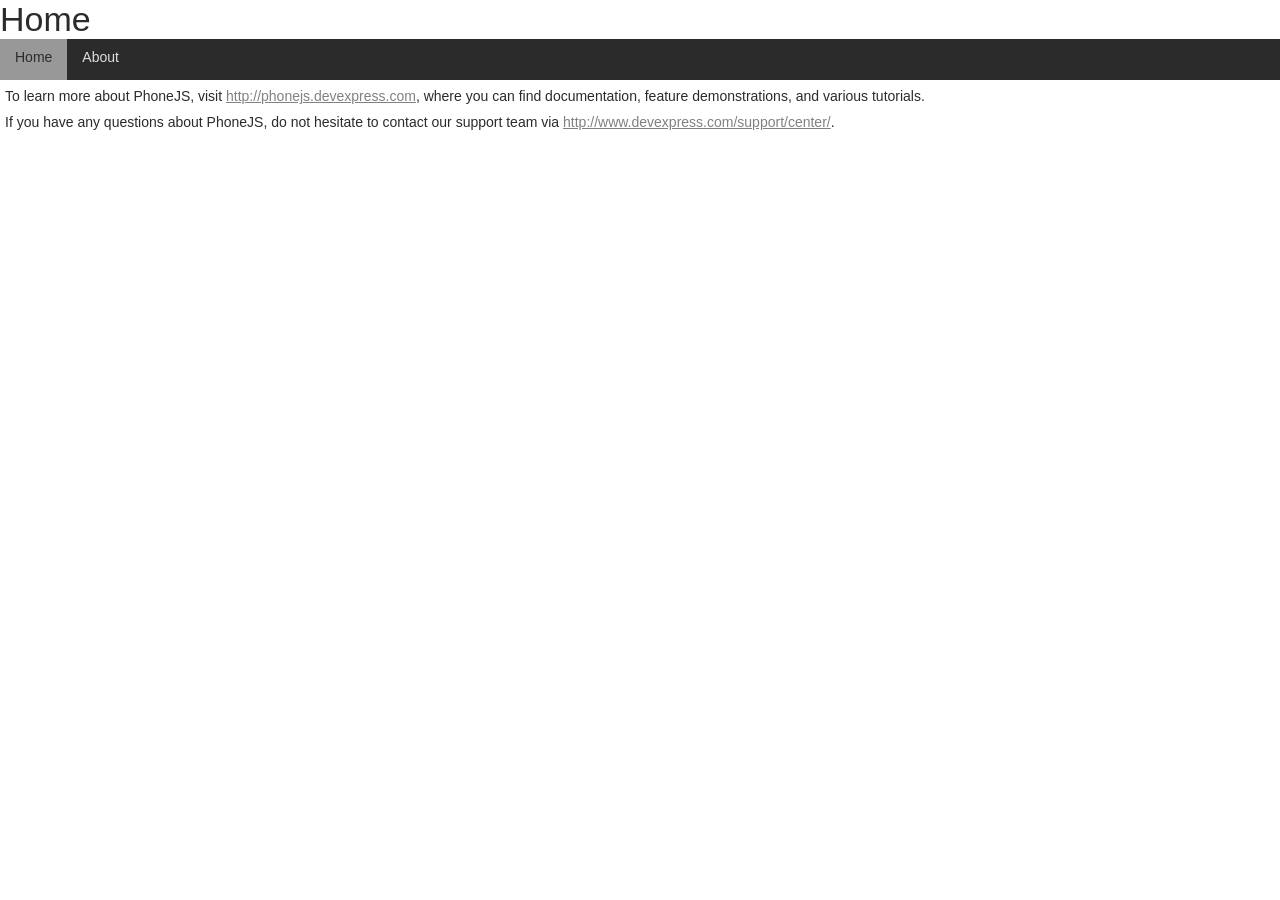
==== index.html @ 6acafb1c "Step0 Application template" ====
<!DOCTYPE html>
<html>
<head>
    <title>MyApp</title>
        
    <meta charset="utf-8" />
    <meta http-equiv="X-UA-Compatible" content="IE=edge,chrome=1" />
    <meta name="apple-mobile-web-app-capable" content="yes" />
    <meta name="viewport" content="width=device-width, initial-scale=1.0, maximum-scale=1.0" />

    <!-- This script is added by PhoneGap build -->
    <!-- <script type="text/javascript" src="cordova.js"></script> -->
    
    <script type="text/javascript" src="js/jquery-1.9.1.min.js"></script>
    <script type="text/javascript" src="js/knockout-2.2.1.js"></script>
    <script type="text/javascript" src="js/globalize.min.js"></script>

    <script type="text/javascript" src="js/dx.phonejs.js"></script>
    
	<link rel="stylesheet" type="text/css" href="css/dx.common.css" />
    <link rel="stylesheet" type="text/css" href="css/dx.ios.default.css" />
    <link rel="stylesheet" type="text/css" href="css/dx.android.holo-dark.css" />
    <link rel="stylesheet" type="text/css" href="css/dx.desktop.default.css" />

    <!-- App -->
    <link rel="stylesheet" type="text/css" href="index.css" />
    <script type="text/javascript" src="index.js"></script>    

    <!-- Layouts -->
    <script type="text/javascript" src="layouts/Navbar/NavbarLayout.js"></script>
    <link rel="stylesheet" type="text/css" href="layouts/Navbar/NavbarLayout.css" />
    <link rel="dx-template" type="text/html" href="layouts/Navbar/NavbarLayout.html"/>

    <!-- App views -->
    <link rel="stylesheet" type="text/css" href="views/home.css" />
    <script type="text/javascript" src="views/home.js"></script>
    <link rel="dx-template" type="text/html" href="views/home.html"/>
    <link rel="dx-template" type="text/html" href="views/about.html"/>
</head>
<body>
    <div class="dx-viewport"></div>
</body>
</html>
---- css/dx.common.css ----
/* 
* DevExpress PhoneJS
* Version: 13.1.2
* Build date: May 27, 2013
*
* Copyright (c) 2012 - 2013 Developer Express Inc. ALL RIGHTS RESERVED
* EULA: http://phonejs.devexpress.com/EULA
*/
html, body, div, span, applet, object, iframe, h1, h2, h3, h4, h5, h6, p, blockquote, pre, a, abbr, acronym, address, big, cite, code, del, dfn, em, font, img, ins, kbd, q, s, samp, small, strike, strong, sub, sup, tt, var, b, u, i, center, dl, dt, dd, ol, ul, li, fieldset, form, label, legend, table, caption, tbody, tfoot, thead, tr, th, td
{
  font-size: 100%;
  margin: 0;
  padding: 0;
  border: 0;
  outline: 0;
  background: transparent;
}
html, body
{
  width: 100%;
  height: 100%;
  -webkit-user-select: none;
  -moz-user-select: none;
  -ms-user-select: none;
  -o-user-select: none;
  user-select: none;
}
body
{
  background: #fff;
}
.dx-viewport
{
  width: 100%;
  height: 100%;
}
blockquote, q
{
  quotes: none;
}
a
{
  color: #818181;
}
:focus
{
  outline: 0;
}
ins
{
  text-decoration: none;
}
del
{
  text-decoration: line-through;
}
table
{
  border-collapse: collapse;
  border-spacing: 0;
}
article, aside, details, figcaption, figure, footer, header, hgroup, menu, nav, section
{
  display: block;
}
.dx-transition-inner-wrapper
{
  position: absolute;
  overflow: hidden;
}
.dx-transition-outer-wrapper
{
  position: relative;
  overflow: hidden;
}
.dx-transition-inner-wrapper>*
{
  height: 100%;
}
.dx-clearfix:before, .dx-clearfix:after
{
  display: table;
  line-height: 0;
  content: "";
}
.dx-clearfix:after
{
  clear: both;
}
.dx-translate-disabled
{
  -webkit-transform: none !important;
  -moz-transform: none !important;
  -ms-transform: none !important;
  -o-transform: none !important;
  transform: none !important;
}
.dx-hidden-input
{
  position: fixed;
  left: -10px;
  top: -10px;
  width: 0;
  height: 0;
}
.dx-user-select
{
  -webkit-user-select: text;
  -moz-user-select: text;
  -ms-user-select: text;
  -o-user-select: text;
  user-select: text;
}
.dx-widget
{
  padding: 0;
  -webkit-touch-callout: none;
  -webkit-tap-highlight-color: rgba(0,0,0,0);
  -ms-content-zooming: none;
  -webkit-text-size-adjust: none;
}
.dx-widget.dx-state-invisible
{
  display: none !important;
}
.dx-fieldset
{
  margin-bottom: 20px;
}
.dx-fieldset .dx-field
{
  padding: .4em;
  position: relative;
}
.dx-fieldset .dx-field:before, .dx-fieldset .dx-field:after
{
  display: table;
  line-height: 0;
  content: "";
}
.dx-fieldset .dx-field:after
{
  clear: both;
}
.dx-fieldset .dx-field-label
{
  float: left;
  width: 40%;
  text-overflow: ellipsis;
  white-space: nowrap;
  overflow: hidden;
}
.dx-fieldset .dx-field-value
{
  float: right;
  width: 60%;
  text-overflow: ellipsis;
  white-space: nowrap;
  overflow: hidden;
  margin: 0;
}
.dx-button
{
  display: inline-block;
  margin: 1px 0;
  cursor: pointer;
  text-align: center;
  vertical-align: middle;
  max-width: 100%;
  -webkit-user-select: none;
  -moz-user-select: none;
  -ms-user-select: none;
  -o-user-select: none;
  user-select: none;
  -webkit-user-drag: none;
  -moz-user-drag: none;
  -ms-user-drag: none;
  -o-user-drag: none;
  user-drag: none;
}
.dx-button .dx-button-content
{
  text-overflow: ellipsis;
  overflow: hidden;
  max-height: 100%;
}
.dx-button.dx-state-disabled
{
  cursor: default;
}
.dx-button .dx-button-link
{
  text-decoration: none;
}
.dx-button .dx-icon
{
  display: inline-block;
  vertical-align: middle;
}
.dx-button .dx-button-text
{
  display: inline;
  vertical-align: middle;
}
.dx-scrollable
{
  height: 100%;
}
.dx-scrollable-container
{
  position: relative;
  overflow: hidden;
  width: 100%;
  height: 100%;
  -ms-touch-action: none;
  -webkit-tap-highlight-color: transparent;
}
.dx-scrollable-content
{
  position: relative;
  min-height: 100%;
  -webkit-backface-visibility: hidden;
  -webkit-transform: translate3d(0,0,0);
}
.dx-scrollable-content:before, .dx-scrollable-content:after
{
  display: table;
  line-height: 0;
  content: "";
}
.dx-scrollable-content:after
{
  clear: both;
}
.dx-scrollable-content-horizontal
{
  float: left;
  display: block;
}
.dx-scrollable-scrollbar
{
  position: absolute;
}
.dx-scrollable-scroll
{
  position: relative;
  -webkit-backface-visibility: hidden;
  -webkit-transform: translate3d(0,0,0);
}
.dx-scrollable-scrollbar-vertical
{
  top: 0;
  right: 0;
  width: 9px;
}
.dx-scrollable-scrollbar-horizontal
{
  left: 0;
  bottom: 0;
  height: 9px;
}
.dx-scrollable-scrollbar.dx-state-disabled
{
  display: none;
}
.dx-swipeable
{
  -webkit-user-select: none;
  -moz-user-select: none;
  -ms-user-select: none;
  -o-user-select: none;
  user-select: none;
}
.dx-scrollview-pull-down
{
  width: 100%;
  height: 50px;
  padding-top: 30px;
  top: -80px;
  overflow: hidden;
  -webkit-user-select: none;
  -moz-user-select: none;
  -ms-user-select: none;
  -o-user-select: none;
  user-select: none;
  -webkit-user-drag: none;
  -moz-user-drag: none;
  -ms-user-drag: none;
  -o-user-drag: none;
  user-drag: none;
}
.dx-scrollview-pull-down.dx-scrollview-pull-down-loading .dx-scrollview-pull-down-image
{
  display: none;
}
.dx-scrollview-pull-down.dx-scrollview-pull-down-loading .dx-scrollview-pull-down-indicator
{
  display: inline-block;
  margin: 0 40px;
  width: 20px;
  height: 23px;
  line-height: 30px;
  padding-top: 7px;
  -webkit-user-select: none;
  -moz-user-select: none;
  -ms-user-select: none;
  -o-user-select: none;
  user-select: none;
  -webkit-user-drag: none;
  -moz-user-drag: none;
  -ms-user-drag: none;
  -o-user-drag: none;
  user-drag: none;
}
.dx-scrollview-pull-down .dx-scrollview-pull-down-indicator
{
  display: none;
}
.dx-scrollview-pull-down-image
{
  display: inline-block;
  vertical-align: middle;
  margin: 0 40px;
  width: 20px;
  height: 50px;
  -webkit-user-select: none;
  -moz-user-select: none;
  -ms-user-select: none;
  -o-user-select: none;
  user-select: none;
  -webkit-user-drag: none;
  -moz-user-drag: none;
  -ms-user-drag: none;
  -o-user-drag: none;
  user-drag: none;
  -webkit-transform: translate3d(0,0,0) rotate(0);
  -moz-transform: translate3d(0,0,0) rotate(0);
  -ms-transform: translate3d(0,0,0) rotate(0);
  -o-transform: translate3d(0,0,0) rotate(0);
  transform: translate3d(0,0,0) rotate(0);
  -ms-transform: rotate(0);
  -webkit-transition: -webkit-transform .2s linear;
  -moz-transition: -moz-transform .2s linear;
  -o-transition: -o-transform .2s linear;
  transition: transform .2s linear;
}
.dx-scrollview-pull-down-text
{
  display: inline;
  vertical-align: middle;
  -webkit-user-select: none;
  -moz-user-select: none;
  -ms-user-select: none;
  -o-user-select: none;
  user-select: none;
  -webkit-user-drag: none;
  -moz-user-drag: none;
  -ms-user-drag: none;
  -o-user-drag: none;
  user-drag: none;
}
.dx-scrollview-pull-down-ready .dx-scrollview-pull-down-image
{
  -webkit-transform: translate3d(0,0,0) rotate(-180deg);
  -moz-transform: translate3d(0,0,0) rotate(-180deg);
  -ms-transform: translate3d(0,0,0) rotate(-180deg);
  -o-transform: translate3d(0,0,0) rotate(-180deg);
  transform: translate3d(0,0,0) rotate(-180deg);
  -ms-transform: rotate(-180deg);
}
.dx-scrollview-content
{
  position: relative;
}
.dx-scrollview-content:before, .dx-scrollview-content:after
{
  display: table;
  line-height: 0;
  content: "";
}
.dx-scrollview-content:after
{
  clear: both;
}
.dx-scrollview-scrollbottom .dx-scrollview-scrollbottom-indicator
{
  height: 23px;
  line-height: 30px;
  padding-top: 7px;
  margin: 0 10px;
  -webkit-user-select: none;
  -moz-user-select: none;
  -ms-user-select: none;
  -o-user-select: none;
  user-select: none;
  -webkit-user-drag: none;
  -moz-user-drag: none;
  -ms-user-drag: none;
  -o-user-drag: none;
  user-drag: none;
}
.dx-scrollview-scrollbottom .dx-scrollview-scrollbottom-indicator
{
  display: inline-block;
}
.dx-scrollview-scrollbottom.dx-scrollview-scrollbottom-end .dx-scrollview-scrollbottom-indicator
{
  display: none;
}
.dx-scrollview-scrollbottom-text
{
  display: inline;
  vertical-align: middle;
  -webkit-user-select: none;
  -moz-user-select: none;
  -ms-user-select: none;
  -o-user-select: none;
  user-select: none;
  -webkit-user-drag: none;
  -moz-user-drag: none;
  -ms-user-drag: none;
  -o-user-drag: none;
  user-drag: none;
}
.dx-scrollview-scrollbottom
{
  text-align: center;
  width: 100%;
  padding: 10px 0;
  overflow: hidden;
}
.dx-checkbox
{
  display: inline-block;
  margin: 1px;
  cursor: pointer;
  -webkit-user-select: none;
  -moz-user-select: none;
  -ms-user-select: none;
  -o-user-select: none;
  user-select: none;
  -webkit-user-drag: none;
  -moz-user-drag: none;
  -ms-user-drag: none;
  -o-user-drag: none;
  user-drag: none;
}
.dx-checkbox.dx-state-disabled
{
  cursor: default;
}
.dx-checkbox .dx-checkbox-icon
{
  display: inline-block;
}
.dx-slider
{
  margin: 1px;
  line-height: 0;
  -webkit-user-select: none;
  -moz-user-select: none;
  -ms-user-select: none;
  -o-user-select: none;
  user-select: none;
}
.dx-slider.dx-state-disabled .dx-slider-wrapper
{
  cursor: default;
}
.dx-slider .dx-slider-wrapper
{
  position: relative;
  display: inline-block;
  width: 100%;
  cursor: pointer;
}
.dx-slider .dx-slider-wrapper .dx-slider-range
{
  position: absolute;
  top: 0;
  height: 100%;
  pointer-events: none;
  -webkit-user-drag: none;
  -moz-user-drag: none;
  -ms-user-drag: none;
  -o-user-drag: none;
  user-drag: none;
}
.dx-slider .dx-slider-wrapper .dx-slider-handle
{
  position: absolute;
  top: 0;
  left: 0;
  -webkit-user-drag: none;
  -moz-user-drag: none;
  -ms-user-drag: none;
  -o-user-drag: none;
  user-drag: none;
}
.dx-switch
{
  position: relative;
  display: inline-block;
  overflow: visible;
  margin: 1px;
  cursor: pointer;
  -webkit-user-drag: none;
  -moz-user-drag: none;
  -ms-user-drag: none;
  -o-user-drag: none;
  user-drag: none;
  -webkit-user-select: none;
  -moz-user-select: none;
  -ms-user-select: none;
  -o-user-select: none;
  user-select: none;
}
.dx-switch.dx-state-disabled
{
  cursor: default;
}
.dx-switch .dx-switch-wrapper
{
  overflow: hidden;
  width: 100%;
  height: 100%;
}
.dx-switch .dx-switch-inner
{
  margin-left: -50px;
}
.dx-tabs
{
  text-align: center;
  display: inline-block;
  font-size: 0 !important;
}
.dx-tabs .dx-tab
{
  display: inline-block;
  cursor: pointer;
  position: relative;
  overflow: hidden;
  text-overflow: ellipsis;
  white-space: nowrap;
}
.dx-tabs .dx-tab a
{
  text-decoration: none;
  color: #fff;
  position: absolute;
  top: 0;
  left: 0;
  height: 100%;
  width: 100%;
  background-color: #fff;
  opacity: .001;
}
.dx-tabs .dx-tab .dx-icon
{
  display: block;
  margin: 0 auto;
  -webkit-user-drag: none;
  -moz-user-drag: none;
  -ms-user-drag: none;
  -o-user-drag: none;
  user-drag: none;
}
.dx-tabs .dx-tab .dx-tab-text
{
  display: block;
  text-align: center;
  margin: 0 auto;
  -webkit-user-drag: none;
  -moz-user-drag: none;
  -ms-user-drag: none;
  -o-user-drag: none;
  user-drag: none;
  -webkit-user-select: none;
  -moz-user-select: none;
  -ms-user-select: none;
  -o-user-select: none;
  user-select: none;
}
.dx-map
{
  position: relative;
}
.dx-map .dx-map-container, .dx-map .dx-map-shield
{
  position: absolute;
  top: 0;
  left: 0;
  width: 100%;
  height: 100%;
}
.dx-map .dx-map-shield
{
  opacity: .01;
  background: rgba(0,0,0,.01);
}
.dx-tabs.dx-navbar
{
  width: 100%;
  margin: 0;
  -webkit-user-drag: none;
  -moz-user-drag: none;
  -ms-user-drag: none;
  -o-user-drag: none;
  user-drag: none;
  -webkit-user-select: none;
  -moz-user-select: none;
  -ms-user-select: none;
  -o-user-select: none;
  user-select: none;
}
.dx-tabs.dx-navbar .dx-nav-item
{
  vertical-align: bottom;
}
.dx-tabs.dx-navbar .dx-nav-item a
{
  display: block;
  height: 100%;
  text-decoration: none;
}
.dx-tabs.dx-navbar .dx-nav-item-content
{
  position: relative;
}
.dx-editbox
{
  margin: 1px;
}
.dx-editbox .dx-editbox-input
{
  width: 100%;
  border: 0;
  outline: 0;
  -webkit-appearance: none;
  -webkit-box-sizing: border-box;
  -moz-box-sizing: border-box;
  box-sizing: border-box;
  -webkit-user-select: text;
  -moz-user-select: text;
  -ms-user-select: text;
  -o-user-select: text;
  user-select: text;
}
.dx-editbox .dx-placeholder
{
  position: relative;
}
.dx-editbox .dx-placeholder:before
{
  position: absolute;
  display: block;
  width: 100%;
  height: 100%;
  content: attr(DATA-DX_PLACEHOLDER);
}
.dx-editbox .dx-placeholder.dx-hide:before
{
  display: none;
}
.dx-textarea .dx-editbox-input
{
  resize: none;
  font-family: inherit;
}
.dx-numberbox input[type=number]::-webkit-inner-spin-button
{
  -webkit-appearance: none;
}
.dx-toolbar
{
  position: relative;
  width: 100%;
  overflow: hidden;
  z-index: 1;
}
.dx-toolbar .dx-toolbar-item
{
  display: table-cell;
  padding: 0 5px;
  vertical-align: middle;
}
.dx-toolbar .dx-toolbar-item .dx-tabs
{
  table-layout: auto;
}
.dx-toolbar .dx-toolbar-item img
{
  display: block;
}
.dx-toolbar .dx-toolbar-left, .dx-toolbar .dx-toolbar-right
{
  position: absolute;
}
.dx-toolbar .dx-toolbar-left
{
  left: 0;
}
.dx-toolbar .dx-toolbar-right
{
  right: 0;
}
.dx-toolbar .dx-toolbar-label
{
  -webkit-user-select: none;
  -moz-user-select: none;
  -ms-user-select: none;
  -o-user-select: none;
  user-select: none;
  -webkit-user-drag: none;
  -moz-user-drag: none;
  -ms-user-drag: none;
  -o-user-drag: none;
  user-drag: none;
}
.dx-toolbar .dx-toolbar-center
{
  margin: 0 auto;
  height: 100%;
  text-align: center;
}
.dx-toolbar .dx-toolbar-center, .dx-toolbar .dx-toolbar-left, .dx-toolbar .dx-toolbar-right
{
  display: table;
  top: 0;
  height: 100%;
}
.dx-list
{
  min-height: 3em;
  margin: 0;
}
.dx-list .dx-list-item
{
  cursor: pointer;
  -webkit-backface-visibility: hidden;
}
.dx-list.dx-state-disabled, .dx-list.dx-state-disabled .dx-list-item, .dx-list.dx-state-disabled.dx-list-item
{
  cursor: default;
}
.dx-list .dx-list-next-button
{
  padding: 5px;
  text-align: center;
}
.dx-list .dx-list-next-button .dx-button
{
  padding: 0 3em;
}
.dx-tileview .dx-tile
{
  position: absolute !important;
  -webkit-backface-visibility: hidden;
  -webkit-box-sizing: border-box;
  -moz-box-sizing: border-box;
  box-sizing: border-box;
}
.dx-tileview .dx-tile.dx-state-active
{
  -webkit-transition: -webkit-transform 100ms linear;
  -moz-transition: -moz-transform 100ms linear;
  -o-transition: -o-transform 100ms linear;
  transition: transform 100ms linear;
  -webkit-transform: scale(.96);
  -moz-transform: scale(.96);
  -ms-transform: scale(.96);
  -o-transform: scale(.96);
  transform: scale(.96);
}
.dx-tileview .dx-tiles-wrapper
{
  position: relative;
  height: 1px;
}
.dx-tileview div.dx-scrollable-container
{
  overflow-y: hidden;
}
.dx-overlay
{
  position: absolute;
  z-index: 1000;
  top: 0;
  left: 0;
  -webkit-transform: translate3d(0,0,0);
  -moz-transform: translate3d(0,0,0);
  -ms-transform: translate3d(0,0,0);
  -o-transform: translate3d(0,0,0);
  transform: translate3d(0,0,0);
  -webkit-user-select: none;
  -moz-user-select: none;
  -ms-user-select: none;
  -o-user-select: none;
  user-select: none;
}
.dx-overlay.dx-overlay-modal
{
  width: 100%;
  height: 100%;
}
.dx-overlay.dx-overlay-shader
{
  position: fixed;
  background-color: rgba(128,128,128,.5);
}
.dx-overlay .dx-overlay-content
{
  position: absolute;
  z-index: 1000;
  overflow: hidden;
  -webkit-transform: translate3d(0,0,0);
  -moz-transform: translate3d(0,0,0);
  -ms-transform: translate3d(0,0,0);
  -o-transform: translate3d(0,0,0);
  transform: translate3d(0,0,0);
}
.dx-toast .dx-toast-content
{
  display: inline-block;
  padding: 10px;
  vertical-align: middle;
}
.dx-toast .dx-toast-content .dx-toast-icon
{
  display: inline-block;
  width: 35px;
  height: 35px;
  margin-right: 10px;
  vertical-align: middle;
}
.dx-toast .dx-toast-content .dx-toast-message
{
  display: inline;
  vertical-align: middle;
}
.dx-toast .dx-toast-content.dx-toast-info
{
  background-color: #80b9e4;
}
.dx-toast .dx-toast-content.dx-toast-warning
{
  background-color: #ffb277;
}
.dx-toast .dx-toast-content.dx-toast-error
{
  background-color: #f77;
}
.dx-toast .dx-toast-content.dx-toast-success
{
  background-color: #6ec881;
}
.dx-popup .dx-overlay-content .dx-popup-title
{
  min-height: 19px;
  padding: 10px;
  -webkit-user-drag: none;
  -moz-user-drag: none;
  -ms-user-drag: none;
  -o-user-drag: none;
  user-drag: none;
  -webkit-user-select: none;
  -moz-user-select: none;
  -ms-user-select: none;
  -o-user-select: none;
  user-select: none;
}
.dx-popup .dx-overlay-content .dx-popup-content
{
  padding: 10px;
  -webkit-user-drag: none;
  -moz-user-drag: none;
  -ms-user-drag: none;
  -o-user-drag: none;
  user-drag: none;
  -webkit-user-select: none;
  -moz-user-select: none;
  -ms-user-select: none;
  -o-user-select: none;
  user-select: none;
}
.dx-dialog-root .dx-overlay-shader
{
  background-color: #444;
}
.dx-dialog-root .dx-overlay-content .dx-dialog-content
{
  padding: 0;
}
.dx-dialog-root .dx-overlay-content .dx-dialog-message
{
  padding: 10px 10px 5px 10px;
}
.dx-dialog-root .dx-overlay-content .dx-button:only-child
{
  width: 100%;
}
.dx-gallery
{
  position: relative;
  overflow: hidden;
  width: 100%;
  height: 100%;
}
.dx-gallery .dx-gallery-wrapper
{
  position: relative;
  height: 100%;
}
.dx-gallery .dx-gallery-nav-button-prev, .dx-gallery .dx-gallery-nav-button-next
{
  position: absolute;
  top: 50%;
  cursor: pointer;
  -webkit-user-select: none;
  -moz-user-select: none;
  -ms-user-select: none;
  -o-user-select: none;
  user-select: none;
  background-size: 100%;
}
.dx-gallery.dx-state-disabled .dx-gallery-nav-button-prev, .dx-gallery.dx-state-disabled .dx-gallery-nav-button-next
{
  cursor: default;
}
.dx-gallery .dx-gallery-nav-button-prev
{
  left: 0;
}
.dx-gallery .dx-gallery-nav-button-next
{
  right: 0;
}
.dx-gallery .dx-gallery-item
{
  position: absolute;
  width: 100%;
  height: 100%;
}
.dx-gallery .dx-gallery-indicator
{
  position: absolute;
  bottom: 10px;
  width: 100%;
  height: 10px;
  font-size: 0;
}
.dx-gallery .dx-gallery-indicator-item
{
  display: inline-block;
  height: 10px;
  margin: 0 2px;
}
.dx-lookup
{
  height: 19px;
}
.dx-lookup .dx-lookup-field
{
  cursor: pointer;
  -webkit-box-sizing: border-box;
  -moz-box-sizing: border-box;
  box-sizing: border-box;
  width: 100%;
  height: 100%;
  position: relative;
  text-overflow: ellipsis;
  white-space: nowrap;
  overflow: hidden;
}
.dx-lookup-popup .dx-list-item
{
  cursor: pointer;
}
.dx-lookup-popup .dx-popup-content
{
  position: absolute;
  top: 40px;
  bottom: 40px;
  left: 0;
  right: 0;
}
.dx-lookup-popup.dx-lookup-popup-search .dx-popup-content
{
  bottom: 85px;
}
.dx-overlay-content.dx-action-sheet-popup
{
  -webkit-user-select: none;
  -moz-user-select: none;
  -ms-user-select: none;
  -o-user-select: none;
  user-select: none;
  -webkit-user-drag: none;
  -moz-user-drag: none;
  -ms-user-drag: none;
  -o-user-drag: none;
  user-drag: none;
  padding-top: 0;
  padding-bottom: 0;
}
.dx-overlay-content.dx-action-sheet-popup .dx-button
{
  padding-left: 0;
  padding-right: 0;
  margin-left: 0;
  margin-right: 0;
}
.dx-overlay-content.dx-action-sheet-popup .dx-action-sheet-item, .dx-overlay-content.dx-action-sheet-popup .dx-action-sheet-cancel
{
  width: 100%;
}
.dx-loadindicator
{
  display: inline-block;
  position: relative;
  width: 32px;
  height: 32px;
  overflow: hidden;
}
.dx-loadindicator.dx-loadindicator-small
{
  width: 20px;
  height: 20px;
}
.dx-loadindicator.dx-loadindicator-medium
{
  width: 32px;
  height: 32px;
}
.dx-loadindicator.dx-loadindicator-large
{
  width: 64px;
  height: 64px;
}
.dx-loadpanel-content
{
  padding: 10px;
  border: 1px solid #ccc;
  background: #fefefe;
  filter: alpha(opacity=90);
  -khtml-opacity: .9;
  -moz-opacity: .9;
  opacity: .9;
  -webkit-border-radius: 5px;
  -moz-border-radius: 5px;
  border-radius: 5px;
  -webkit-user-drag: none;
  -moz-user-drag: none;
  -ms-user-drag: none;
  -o-user-drag: none;
  user-drag: none;
  text-align: center;
}
.dx-loadpanel-content .dx-loadpanel-image
{
  height: 30px;
}
.dx-loadpanel-content .dx-loadpanel-message
{
  margin: 10px;
  text-align: center;
}
.dx-overlay.dx-loadpanel, .dx-overlay.dx-loadpanel .dx-overlay-shader, .dx-overlay.dx-loadpanel .dx-overlay-content
{
  z-index: 1001;
}
.dx-autocomplete-popup .dx-list
{
  min-height: 35px;
}
.dx-dropdownmenu-popup .dx-dropdownmenu-list
{
  min-height: 40px;
  min-width: 100px;
}
.dx-dropdownmenu-popup .dx-dropdownmenu-list .dx-list-item:last-child
{
  border-bottom: none;
}
.dx-datagrid
{
  font-weight: 400;
  font-family: SegoeUI,'Segoe UI',HelveticaNeue,'Helvetica Neue','Trebuchet MS',Verdana;
  font-size: 12px;
  cursor: default;
}
.dx-datagrid table
{
  border-collapse: collapse;
}
.dx-datagrid .dx-datagrid-table
{
  table-layout: fixed;
  width: 100%;
}
.dx-pivotgrid
{
  font-weight: 400;
  font-size: 12px;
  cursor: default;
  width: 100%;
}
.dx-pivotgrid table
{
  border-collapse: collapse;
}
.disable-select
{
  -webkit-touch-callout: none;
  -webkit-user-select: none;
  -khtml-user-select: none;
  -moz-user-select: none;
  -ms-user-select: none;
  -o-user-select: none;
  user-select: none;
}
.dxdbRootFullScreenMode
{
  padding: 10px;
}
.dx-dashboard-viewer
{
  background: transparent;
}
.dx-dashboard-title
{
  font-size: 30px;
  overflow: hidden;
  padding-top: 3px;
  padding-bottom: 3px;
}
.dx-dashboard-title .dx-dashboard-title-image
{
  white-space: normal;
}
.dx-dashboard-title .dx-dashboard-title-text
{
  overflow: hidden;
  text-overflow: ellipsis;
  white-space: nowrap;
  display: inline-block;
  float: left;
  padding-left: 8px;
  padding-right: 8px;
  padding-top: 0;
  padding-bottom: 0;
}
.dx-dashboard-viewer .dx-viewer-item-table
{
  border-collapse: separate;
}
.dx-dashboard-viewer div, .dx-dashboard-viewer td, .dx-dashboard-viewer tr
{
  vertical-align: top;
}
.dx-dashboard-viewer .dx-dashboard-splitter-pane
{
  -webkit-touch-callout: none;
  -webkit-user-select: none;
  -khtml-user-select: none;
  -moz-user-select: none;
  -ms-user-select: none;
  -o-user-select: none;
  user-select: none;
  -webkit-background-clip: padding-box;
  background-clip: padding-box;
}
.dx-dashboard-viewer .dx-dashboard-splitter-pane-empty
{
  -webkit-touch-callout: none;
  -webkit-user-select: none;
  -khtml-user-select: none;
  -moz-user-select: none;
  -ms-user-select: none;
  -o-user-select: none;
  user-select: none;
  -webkit-background-clip: padding-box;
  background-clip: padding-box;
}
.dx-dashboard-icon
{
  background-repeat: no-repeat;
  background-position: center center;
}
.dx-dashboard-button
{
  display: inline-block;
  padding: 0;
  border: 1px solid transparent;
}
.dx-dashboard-small-icon
{
  background-repeat: no-repeat;
  background-position: center center;
  width: 24px;
  height: 24px;
}
.dx-dashboard-big-icon
{
  background-repeat: no-repeat;
  background-position: center center;
  width: 32px;
  height: 32px;
}
.dx-dashboard-small-button-icon
{
  background-repeat: no-repeat;
  background-position: center center;
  width: 24px;
  height: 24px;
  display: inline-block;
  padding: 0;
  border: 1px solid transparent;
}
.dx-dashboard-big-button-icon
{
  background-repeat: no-repeat;
  background-position: center center;
  width: 32px;
  height: 32px;
  display: inline-block;
  padding: 0;
  border: 1px solid transparent;
}
.dx-dashboard-item-header
{
  -webkit-touch-callout: none;
  -webkit-user-select: none;
  -khtml-user-select: none;
  -moz-user-select: none;
  -ms-user-select: none;
  -o-user-select: none;
  user-select: none;
  display: block;
  float: left;
  clear: both;
  filter: none;
  width: 100%;
  font-size: 14px;
}
.dx-dashboard-item-header .dx-dashboard-item-header-text
{
  overflow: hidden;
  text-overflow: ellipsis;
  white-space: nowrap;
  display: block;
  float: left;
  font-weight: normal;
  padding-left: 10px;
  padding-top: 7px;
  padding-right: 0;
  padding-bottom: 7px;
}
div.dx-dashboard-item
{
  -webkit-touch-callout: none;
  -webkit-user-select: none;
  -khtml-user-select: none;
  -moz-user-select: none;
  -ms-user-select: none;
  -o-user-select: none;
  user-select: none;
  width: 100% !important;
  display: block;
  clear: both;
}
.dxdbDashboardWItem>*
{
  padding: 0;
}
.dxdbDashboardWItem>*>*>*>*
{
  margin-left: auto;
  margin-right: auto;
}
.dx-dashboard-item-shield
{
  position: absolute;
}
.dx-dashboard-item-toolbar
{
  border-width: 0;
  display: inline;
  height: 100%;
  float: right;
  padding: 4px;
}
.dx-dashboard-item-toolbar .dx-db-toolbar-internal
{
  -webkit-touch-callout: none;
  -webkit-user-select: none;
  -khtml-user-select: none;
  -moz-user-select: none;
  -ms-user-select: none;
  -o-user-select: none;
  user-select: none;
  width: 100%;
  white-space: nowrap;
}
.dx-dashboard-item-loading
{
  background-repeat: no-repeat;
  background-position: center center;
  width: 24px;
  height: 24px;
}
.dx-dashboard-clear-master-filter
{
  background-repeat: no-repeat;
  background-position: center center;
  width: 24px;
  height: 24px;
  display: inline-block;
  padding: 0;
  border: 1px solid transparent;
  opacity: .4;
}
.dx-dashboard-content-selection
{
  background-repeat: no-repeat;
  background-position: center center;
  width: 24px;
  height: 24px;
  display: inline-block;
  padding: 0;
  border: 1px solid transparent;
}
.dx-dashboard-item-header-drill-up
{
  background-repeat: no-repeat;
  background-position: center center;
  width: 24px;
  height: 24px;
  display: inline-block;
  padding: 0;
  border: 1px solid transparent;
  opacity: .4;
}
.dx-dashboard-item-export
{
  background-repeat: no-repeat;
  background-position: center center;
  width: 24px;
  height: 24px;
  display: inline-block;
  padding: 0;
  border: 1px solid transparent;
}
.dx-dashboard-export
{
  background-repeat: no-repeat;
  background-position: center center;
  width: 32px;
  height: 32px;
  display: inline-block;
  padding: 0;
  border: 1px solid transparent;
}
.dx-dashboard-clear-master-filter.dxdbEnabled:hover, .dx-dashboard-content-selection:hover, .dx-dashboard-item-export:hover, .dx-dashboard-export:hover, .dx-dashboard-item-header-drill-up.dxdbEnabled:hover
{
  cursor: pointer;
}
.dx-dashboard-clear-master-filter.dxdbEnabled, .dx-dashboard-item-header-drill-up.dxdbEnabled, .dx-dashboard-item-export.dxdbEnabled
{
  opacity: 1;
}
.dx-dashboard-menu-background
{
  display: none;
  position: absolute;
}
.dx-dashboard-menu-background li
{
  overflow: hidden;
  text-overflow: ellipsis;
  white-space: nowrap;
  border: 1px solid transparent;
  border-collapse: separate;
  cursor: pointer;
  font-size: 12px;
  list-style-type: none;
  padding-left: 6px;
  padding-right: 6px;
  padding-top: 3px;
  padding-bottom: 3px;
}
.dx-dashboard-splitter-v-separator, .dx-dashboard-splitter-h-separator
{
  -webkit-touch-callout: none;
  -webkit-user-select: none;
  -khtml-user-select: none;
  -moz-user-select: none;
  -ms-user-select: none;
  -o-user-select: none;
  user-select: none;
  font-size: 0;
}
.dx-dashboard-splitter-h-separator:hover, .dx-dashboard-splitter-moving-h-separator
{
  cursor: n-resize;
}
.dx-dashboard-splitter-v-separator:hover, .dx-dashboard-splitter-moving-v-separator
{
  cursor: w-resize;
}
.dx-dashboard-splitter-resizing
{
  font-size: 0;
  line-height: 0;
}
div.dx-dashboard-splitter-separator
{
  display: inline-block;
  font-size: 0;
  line-height: 0;
}
div.dx-dashboard-splitter-layout-place
{
  width: 100%;
  height: 100%;
  vertical-align: top;
}
div.dx-dashboard-splitter-layout-place, div.dx-dashboard-splitter-separator
{
  overflow: hidden;
}
div.dx-dashboard-layout-shield
{
  background-color: transparent;
  z-index: 100;
  position: absolute;
}
.dx-dashboard-item.dx-hide-vertical-border .dx-datagrid-rowsview tr td
{
  border-left: none;
}
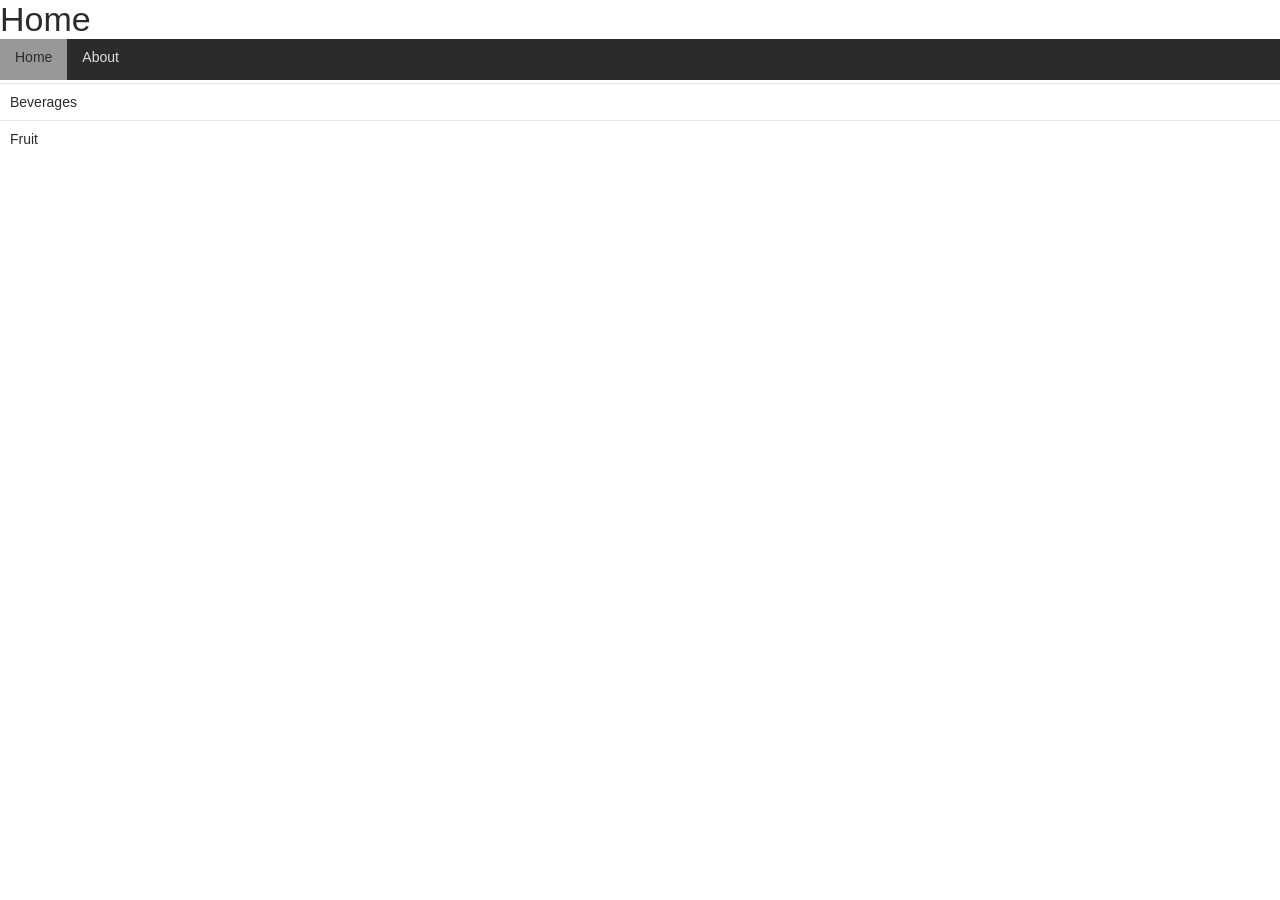
==== commit 124571fe: "Step1 Create List Views" ====
--- a/index.html
+++ b/index.html
@@ -36,6 +36,7 @@
     <script type="text/javascript" src="views/home.js"></script>
     <link rel="dx-template" type="text/html" href="views/home.html"/>
     <link rel="dx-template" type="text/html" href="views/about.html"/>
+    <link rel="dx-template" type="text/html" href="views/products.html"/>
 </head>
 <body>
     <div class="dx-viewport"></div>
